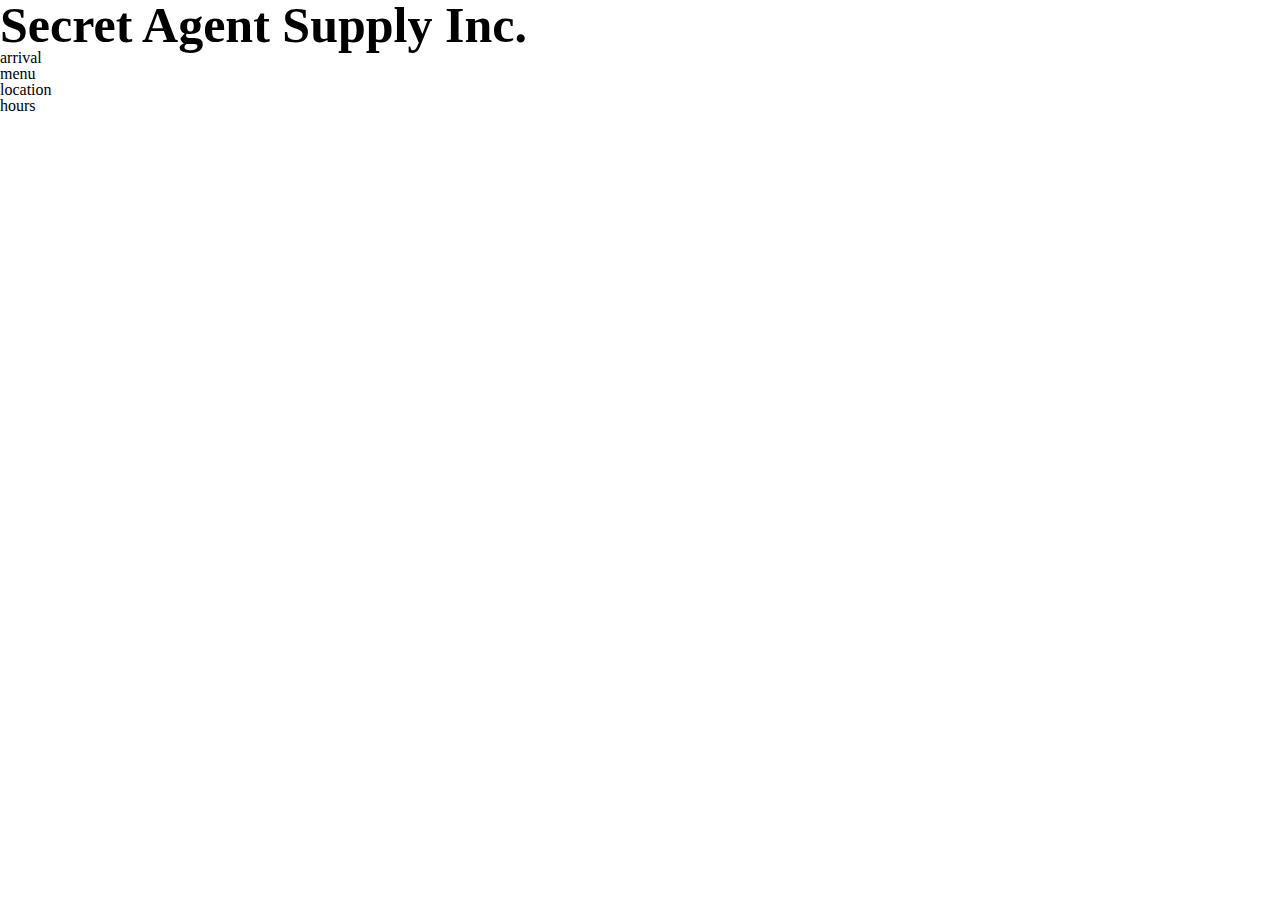
==== index.html @ 90f60425 "Setup initial project folder and files with a reset.css file.  Download images.  Add Secret Agent Su" ====
<!DOCTYPE html>
<html>
  <head>
    <meta charset="utf-8">
    <title>Secret Agent Supply Inc.</title>
    <link href="./resources/css/reset.css" type="text/css" rel="stylesheet" />
    <link href="./resources/css/style.css" type="text/css" rel="stylesheet" />
  </head>
  <body>
    <header>
      <h1>Secret Agent Supply Inc.</h1>
    </header>
    <div id="arrival">
      <h2>arrival</h2>
    </div>
    <div id="menu">
      <h2>menu</h2>
    </div>
    <div id="location">
      <h2>location</h2>
    </div>
    <div id="hours">
      <h2>hours</h2>
    </div>
    <footer>
    </footer>
  </body>
</html>
---- resources/css/style.css ----
h1 {
  font-weight: bold;
  font-size: 50px;
}
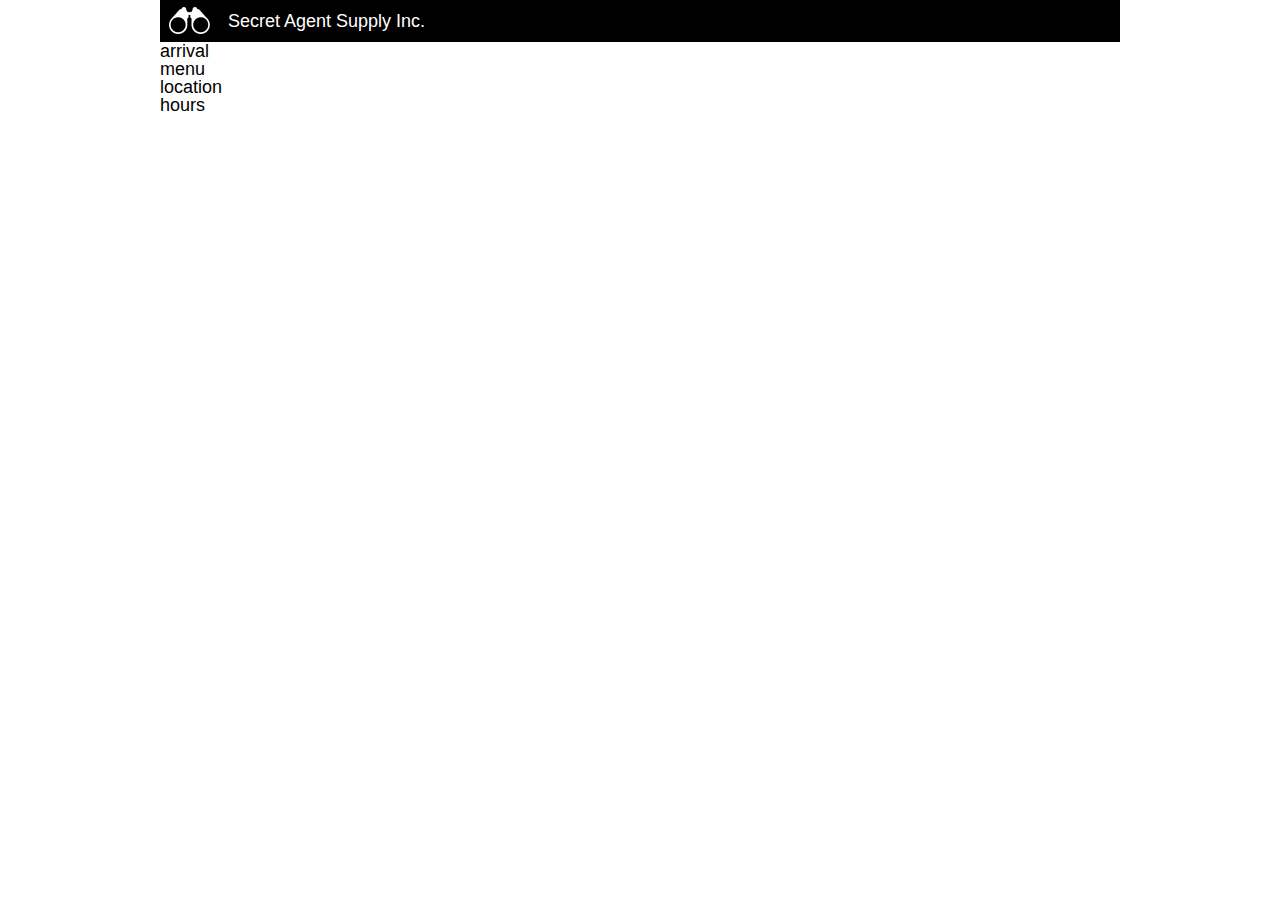
==== commit 47c6146b: "Add Helvetica font-family and base 18px font-size to body and center with a width of 960px.  Add hea" ====
--- a/index.html
+++ b/index.html
@@ -8,6 +8,7 @@
   </head>
   <body>
     <header>
+      <img alt="logo.png" src="resources\images\logo.png" />
       <h1>Secret Agent Supply Inc.</h1>
     </header>
     <div id="arrival">
--- a/resources/css/style.css
+++ b/resources/css/style.css
@@ -1,4 +1,27 @@
+html{
+  font-size: 18px;
+}
+
+body{
+  font-family: Helvetica;
+  width: 960px;
+  margin:0 auto;
+}
+
+header{
+  background-color: black;
+  display: flex;
+  align-items: center;
+}
+
+header img{
+  height: 1.5rem;
+  margin-left: 0.5rem;
+  margin-right: 1rem;
+}
 h1 {
-  font-weight: bold;
-  font-size: 50px;
+  display: inline-block;
+  font-size: 1rem;
+  color: white;
+  margin: 0.66rem 0;
 }
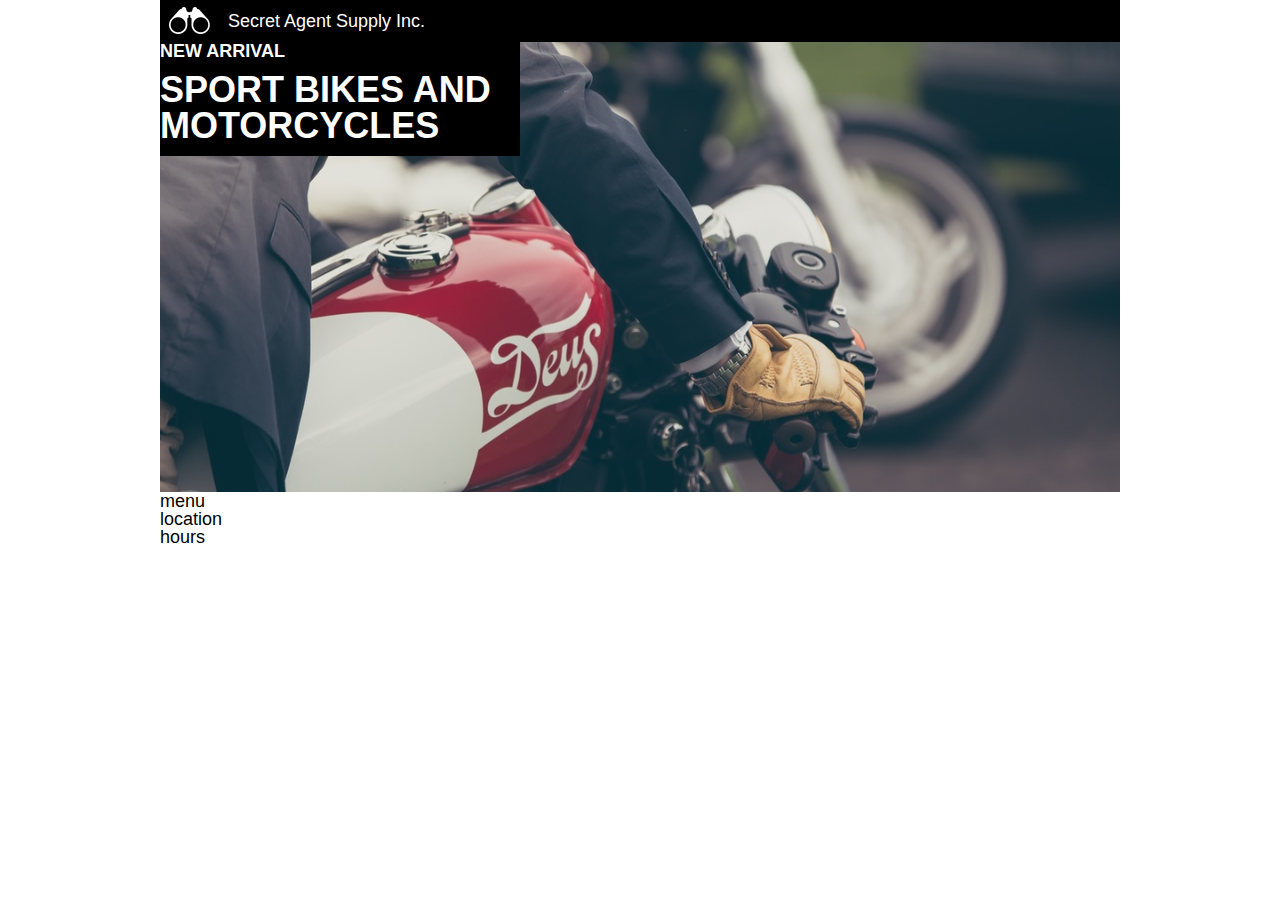
==== commit 667f7d6d: "Add caption div and text to arrival section along with the background image" ====
--- a/index.html
+++ b/index.html
@@ -12,7 +12,10 @@
       <h1>Secret Agent Supply Inc.</h1>
     </header>
     <div id="arrival">
-      <h2>arrival</h2>
+      <div class="caption">
+        <h2>NEW ARRIVAL</h2>
+        <h1>SPORT BIKES AND MOTORCYCLES</h1>
+      </div>
     </div>
     <div id="menu">
       <h2>menu</h2>
--- a/resources/css/style.css
+++ b/resources/css/style.css
@@ -19,6 +19,30 @@
   margin-left: 0.5rem;
   margin-right: 1rem;
 }
+
+#arrival{
+  height: 25rem;
+  background-image: url(../images/moto.jpeg);
+  background-size: cover;
+}
+
+.caption{
+  width: 37.5%;
+  background-color: black;
+}
+
+.caption h1{
+  font-size: 2rem;
+  font-weight: bold;
+  color: white;
+}
+
+.caption h2{
+  font-size: 1rem;
+  font-weight: bold;
+  color: white;
+}
+
 h1 {
   display: inline-block;
   font-size: 1rem;
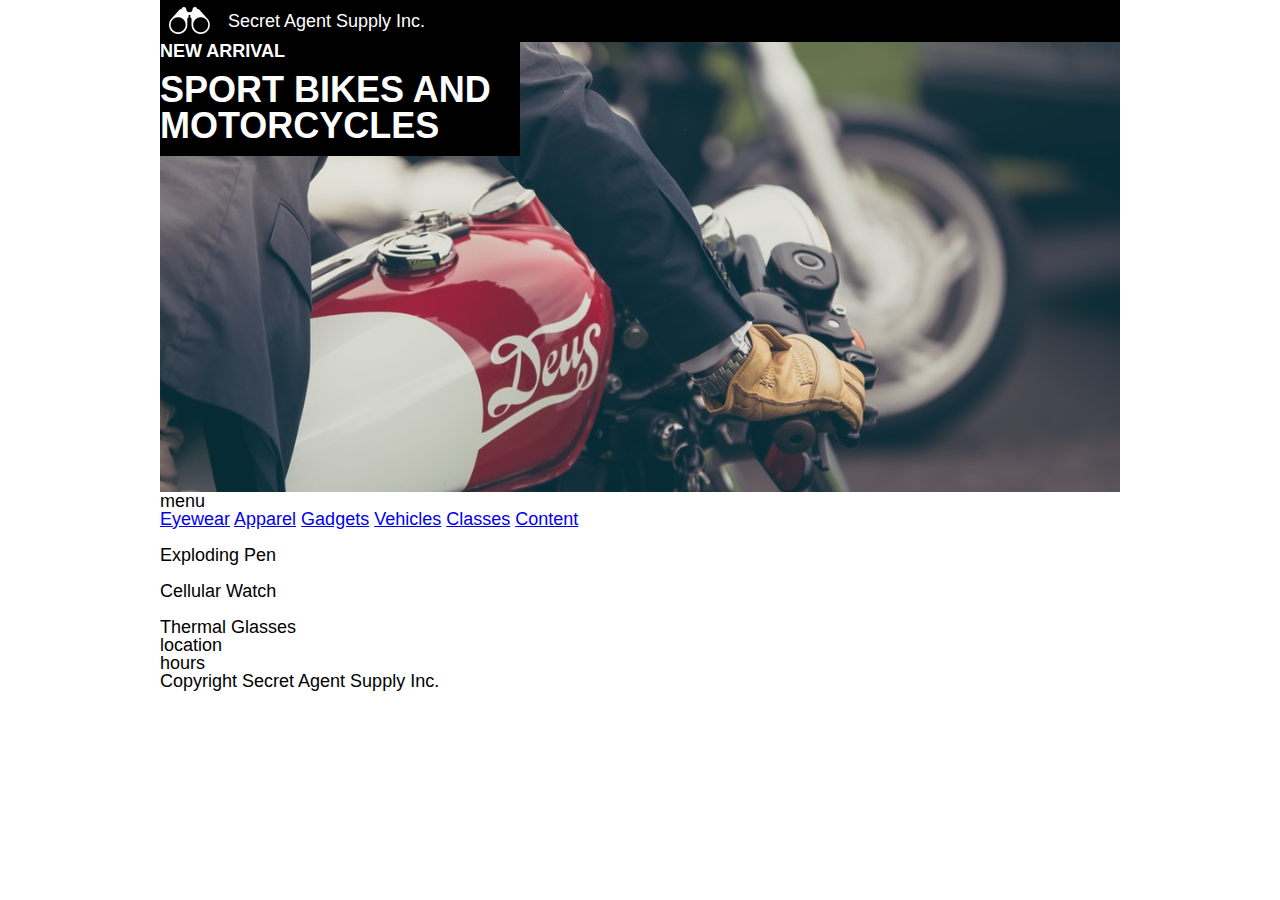
==== commit cb2d8463: "Add additional div structure to page.  Add copyright to footer.  Add headings to items in content di" ====
--- a/index.html
+++ b/index.html
@@ -19,14 +19,37 @@
     </div>
     <div id="menu">
       <h2>menu</h2>
+      <nav>
+        <span><a href="#eyewear">Eyewear</a></span>
+        <a href="#apparel">Apparel</a>
+        <a href="#gadgets">Gadgets</a>
+        <a href="#vehicles">Vehicles</a>
+        <a href="#classes">Classes</a>
+        <a href="#content">Content</a>
+      </nav>
     </div>
-    <div id="location">
-      <h2>location</h2>
-    </div>
-    <div id="hours">
-      <h2>hours</h2>
+    <div id="content">
+      <div class="item">
+        <img />
+        <h3>Exploding Pen</h3>
+      </div>
+      <div class="item">
+        <img />
+        <h3>Cellular Watch</h3>
+      </div>
+      <div class="item">
+        <img />
+        <h3>Thermal Glasses</h3>
+      </div>
+      <div id="location">
+        <h2>location</h2>
+      </div>
+      <div id="hours">
+        <h2>hours</h2>
+      </div>
     </div>
     <footer>
+      <span>Copyright Secret Agent Supply Inc.</span>
     </footer>
   </body>
 </html>
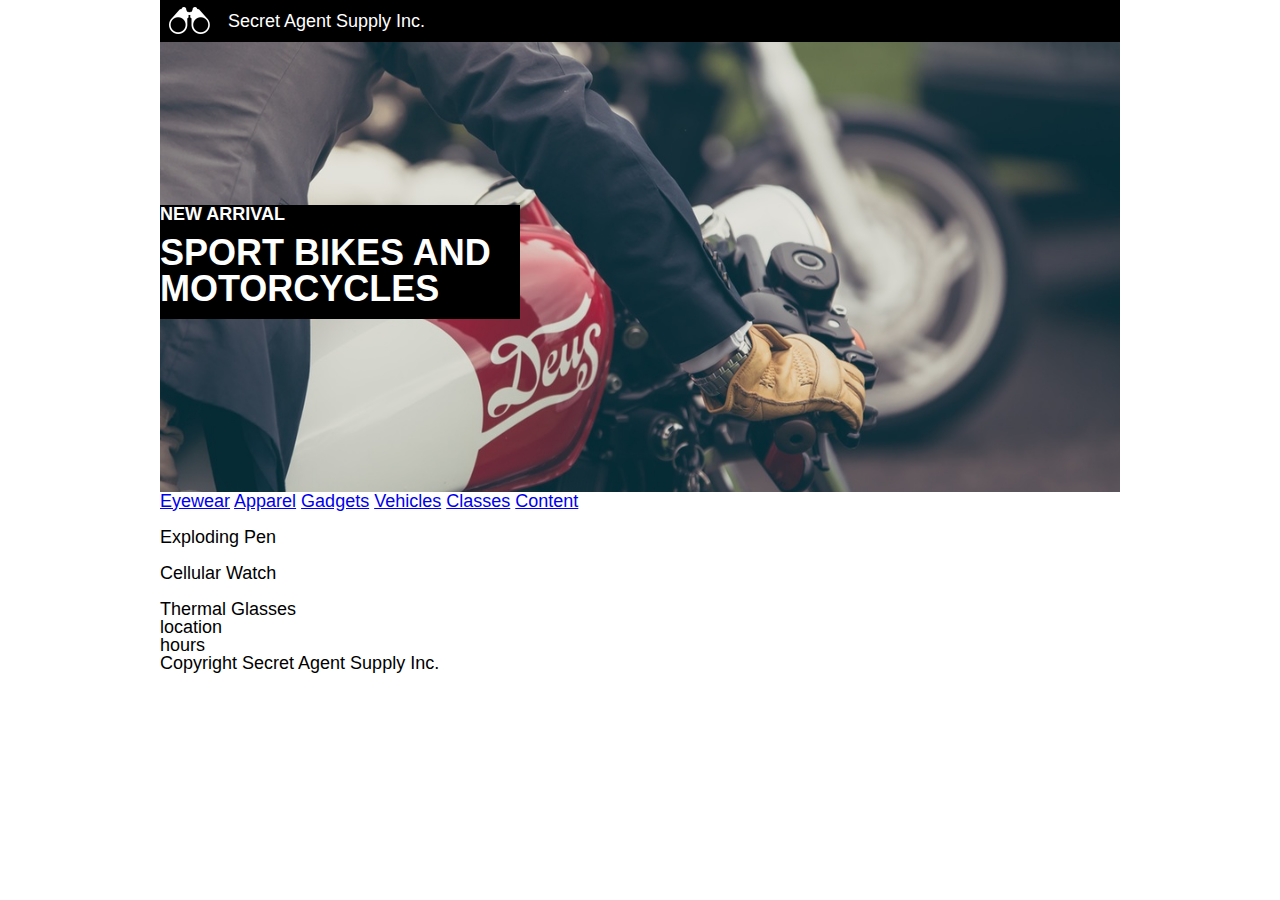
==== commit dc139848: "Add css selectors to elements in menu section." ====
--- a/index.html
+++ b/index.html
@@ -18,14 +18,13 @@
       </div>
     </div>
     <div id="menu">
-      <h2>menu</h2>
       <nav>
-        <span><a href="#eyewear">Eyewear</a></span>
-        <a href="#apparel">Apparel</a>
-        <a href="#gadgets">Gadgets</a>
-        <a href="#vehicles">Vehicles</a>
-        <a href="#classes">Classes</a>
-        <a href="#content">Content</a>
+        <span><a href="#eyewear">Eyewear</a></span></span>
+        <span><a href="#apparel">Apparel</a></span>
+        <span><a href="#gadgets">Gadgets</a></span>
+        <span><a href="#vehicles">Vehicles</a></span>
+        <span><a href="#classes">Classes</a></span>
+        <span><a href="#content">Content</a></span>
       </nav>
     </div>
     <div id="content">
--- a/resources/css/style.css
+++ b/resources/css/style.css
@@ -26,9 +26,19 @@
   background-size: cover;
 }
 
+#menu nav{
+
+}
+
+#menu nav span{
+  
+}
+
 .caption{
   width: 37.5%;
   background-color: black;
+  margin-top: 17%;
+  display: inline-block;
 }
 
 .caption h1{
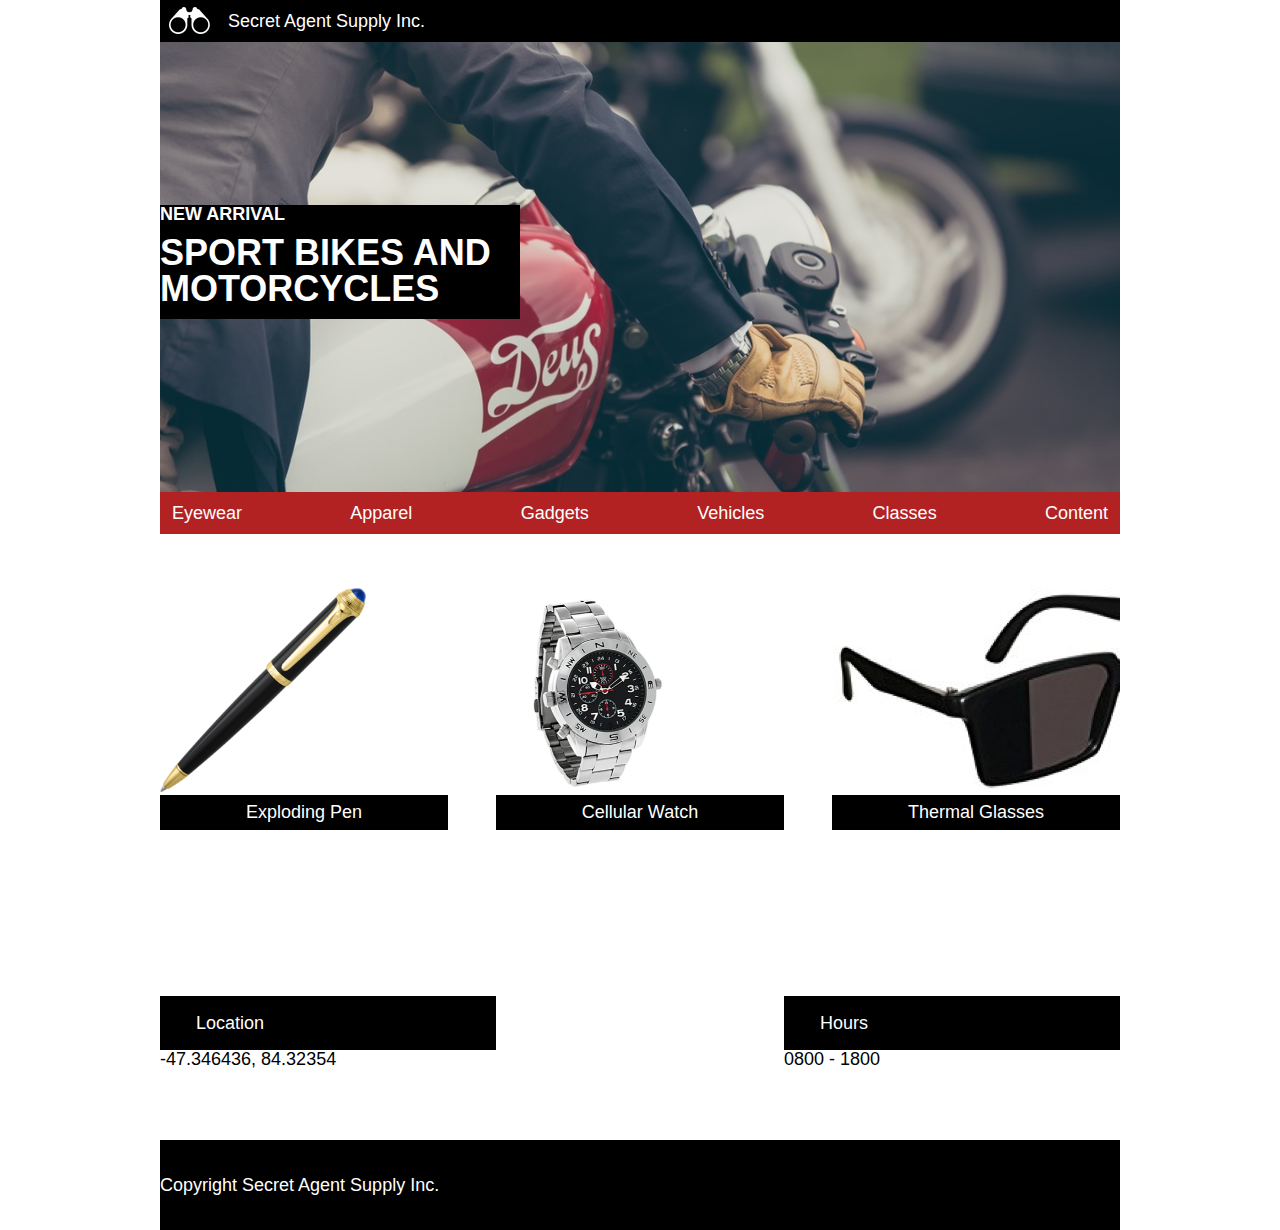
==== commit ab91ef30: "Add flex-container to content section and repositioned images, location, and hours elements.  Style " ====
--- a/index.html
+++ b/index.html
@@ -27,25 +27,30 @@
         <span><a href="#content">Content</a></span>
       </nav>
     </div>
-    <div id="content">
+    <div class="flex-container" id="content">
       <div class="item">
-        <img />
+        <img alt="pen.png" src="resources\images\pen.png" />
         <h3>Exploding Pen</h3>
       </div>
       <div class="item">
-        <img />
+        <img alt="watch.png" src="resources\images\watch.png" />
         <h3>Cellular Watch</h3>
       </div>
       <div class="item">
-        <img />
+        <img alt="glasses.png" src="resources\images\glasses.png" />
         <h3>Thermal Glasses</h3>
       </div>
+
+
       <div id="location">
-        <h2>location</h2>
+        <h2>Location</h2>
+        <p>-47.346436, 84.32354</p>
       </div>
       <div id="hours">
-        <h2>hours</h2>
+        <h2>Hours</h2>
+        <p>0800 - 1800</p>
       </div>
+    </div>
     </div>
     <footer>
       <span>Copyright Secret Agent Supply Inc.</span>
--- a/resources/css/style.css
+++ b/resources/css/style.css
@@ -20,6 +20,17 @@
   margin-right: 1rem;
 }
 
+footer{
+  height: 5rem;
+  background-color: black;
+  display: flex;
+  align-items: center;
+}
+
+footer span{
+  color: white;
+}
+
 #arrival{
   height: 25rem;
   background-image: url(../images/moto.jpeg);
@@ -27,11 +38,58 @@
 }
 
 #menu nav{
+  background-color: firebrick;
+  display: flex;
+  width: 100%;
+  justify-content: space-between;
+}
+
+#menu nav span{
+  padding: 0.66rem;
+  display: inline-block;
+}
+
+#location, #hours{
+  width: 35%;
 
 }
 
-#menu nav span{
-  
+#location h2, #hours h2{
+  background-color: black;
+  color: white;
+  padding: 1rem 2rem;
+}
+
+.flex-container{
+  display: flex;
+  justify-content: space-between;
+  flex-wrap: wrap;
+  margin-top: 3rem;
+  margin-bottom: 4rem;
+  align-content: center;
+}
+
+.item{
+  width: 30%;
+  overflow: hidden;
+
+}
+
+.item img{
+  height: 50%;
+}
+
+.item h3{
+  background-color: black;
+  color: white;
+  padding: 3% 0;
+  text-align: center;
+}
+
+a:-webkit-any-link {
+  color: white;
+  cursor: auto;
+  text-decoration: none;
 }
 
 .caption{
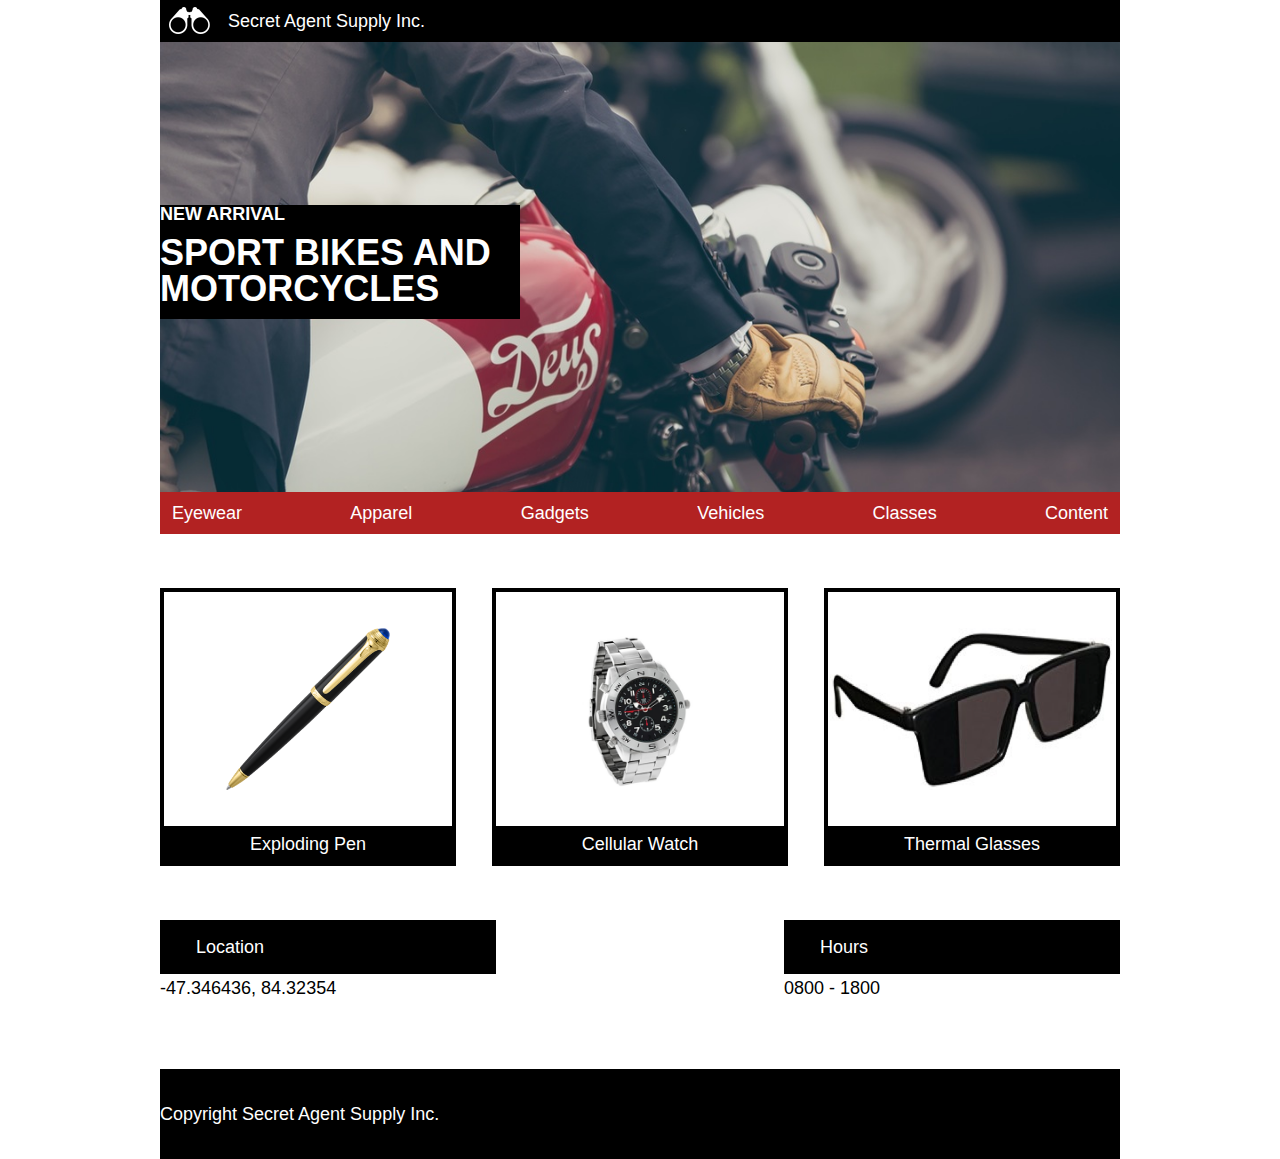
==== commit a5efa015: "Add flex-container and outside image container for images in content section.  Adjusted flex propert" ====
--- a/index.html
+++ b/index.html
@@ -29,15 +29,21 @@
     </div>
     <div class="flex-container" id="content">
       <div class="item">
-        <img alt="pen.png" src="resources\images\pen.png" />
+        <div class="img-container">
+          <img alt="pen.png" src="resources\images\pen.png" />
+        </div>
         <h3>Exploding Pen</h3>
       </div>
       <div class="item">
-        <img alt="watch.png" src="resources\images\watch.png" />
+        <div class="img-container">
+          <img alt="watch.png" src="resources\images\watch.png" />
+        </div>
         <h3>Cellular Watch</h3>
       </div>
       <div class="item">
-        <img alt="glasses.png" src="resources\images\glasses.png" />
+        <div class="img-container">
+          <img alt="glasses.png" src="resources\images\glasses.png" />
+        </div>
         <h3>Thermal Glasses</h3>
       </div>
 
--- a/resources/css/style.css
+++ b/resources/css/style.css
@@ -66,30 +66,46 @@
   flex-wrap: wrap;
   margin-top: 3rem;
   margin-bottom: 4rem;
-  align-content: center;
+
 }
 
 .item{
+  display: flex;
+  flex-direction: column;
+  align-items: center;
   width: 30%;
-  overflow: hidden;
+  margin-bottom: 3rem;
+  border: 4px solid black;
+}
 
+.img-container{
+
+  width: 100%;
 }
 
 .item img{
-  height: 50%;
+  height: 9rem;
+  margin: 2rem auto;
+  max-width: 100%;
+  display: block;
 }
 
 .item h3{
   background-color: black;
   color: white;
-  padding: 3% 0;
+  padding: 0.5rem 0;
   text-align: center;
+  width: 100%;
 }
 
 a:-webkit-any-link {
   color: white;
   cursor: auto;
   text-decoration: none;
+}
+
+p{
+  margin-top: 5px;
 }
 
 .caption{
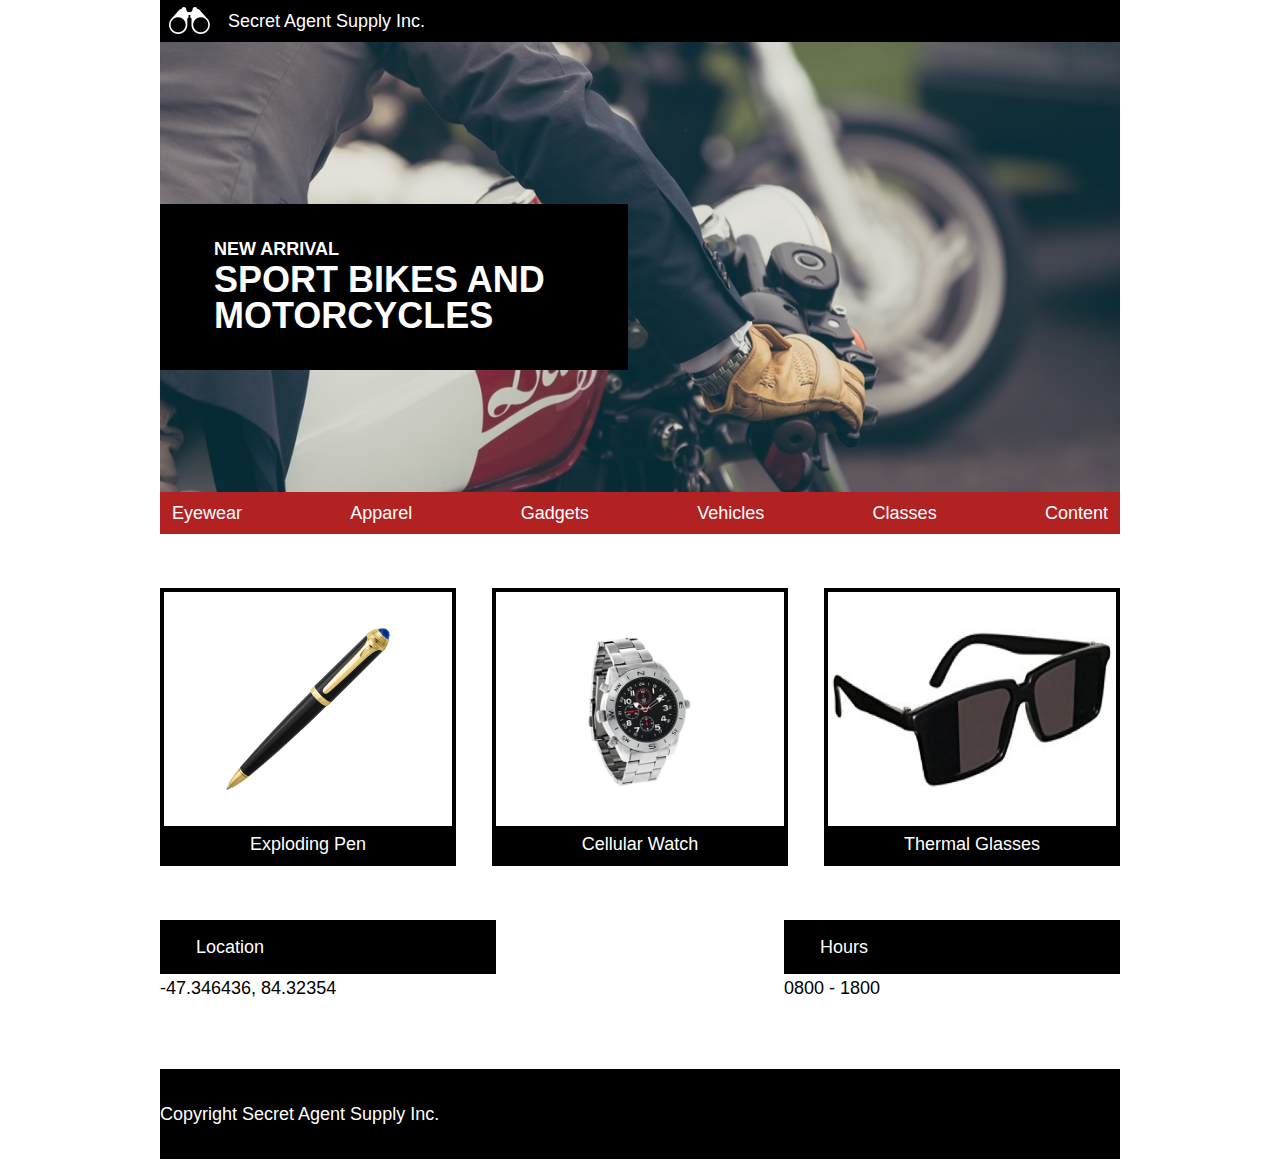
==== commit 0fe4396f: "Make site responsive by adding media features to resize font and images and remove elements as the b" ====
--- a/index.html
+++ b/index.html
@@ -13,34 +13,37 @@
     </header>
     <div id="arrival">
       <div class="caption">
-        <h2>NEW ARRIVAL</h2>
-        <h1>SPORT BIKES AND MOTORCYCLES</h1>
+        <div class="caption-text">
+          <h2>NEW ARRIVAL</h2>
+          <h1>SPORT BIKES AND MOTORCYCLES</h1>
+        </div>
       </div>
     </div>
     <div id="menu">
       <nav>
-        <span><a href="#eyewear">Eyewear</a></span></span>
-        <span><a href="#apparel">Apparel</a></span>
-        <span><a href="#gadgets">Gadgets</a></span>
-        <span><a href="#vehicles">Vehicles</a></span>
-        <span><a href="#classes">Classes</a></span>
-        <span><a href="#content">Content</a></span>
+        <a id="menu-link" href="#menu">Menu</a>
+        <span><a class="menu-item" href="#eyewear">Eyewear</a></span>
+        <span><a class="menu-item" href="#apparel">Apparel</a></span>
+        <span><a class="menu-item" href="#gadgets">Gadgets</a></span>
+        <span><a class="menu-item" href="#vehicles">Vehicles</a></span>
+        <span><a class="menu-item" href="#classes">Classes</a></span>
+        <span><a class="menu-item" href="#content">Content</a></span>
       </nav>
     </div>
     <div class="flex-container" id="content">
-      <div class="item">
+      <div id="pen" class="item">
         <div class="img-container">
           <img alt="pen.png" src="resources\images\pen.png" />
         </div>
         <h3>Exploding Pen</h3>
       </div>
-      <div class="item">
+      <div id="watch" class="item">
         <div class="img-container">
           <img alt="watch.png" src="resources\images\watch.png" />
         </div>
         <h3>Cellular Watch</h3>
       </div>
-      <div class="item">
+      <div id="glasses" class="item">
         <div class="img-container">
           <img alt="glasses.png" src="resources\images\glasses.png" />
         </div>
--- a/resources/css/style.css
+++ b/resources/css/style.css
@@ -4,8 +4,8 @@
 
 body{
   font-family: Helvetica;
-  width: 960px;
-  margin:0 auto;
+  max-width: 960px;
+  margin: 0 auto;
 }
 
 header{
@@ -35,6 +35,7 @@
   height: 25rem;
   background-image: url(../images/moto.jpeg);
   background-size: cover;
+  display: flex;
 }
 
 #menu nav{
@@ -109,16 +110,22 @@
 }
 
 .caption{
-  width: 37.5%;
-  background-color: black;
-  margin-top: 17%;
-  display: inline-block;
+  width: 20rem;
+  background-color: black;
+  margin-top: 9rem;
+  display: inline-flex;
+  flex-direction: column;
+  justify-content: center;
+  height: fit-content;
+  padding: 2rem 3rem;
 }
 
 .caption h1{
   font-size: 2rem;
   font-weight: bold;
   color: white;
+  margin: 0;
+  margin-top: 0.25rem;
 }
 
 .caption h2{
@@ -133,3 +140,71 @@
   color: white;
   margin: 0.66rem 0;
 }
+
+#menu-link{
+  display: none;
+}
+
+@media only screen and (max-width: 1024px) {
+
+  html{
+    font-size: 16px;
+  }
+
+  #glasses{
+    display: none;
+  }
+
+  #menu-link{
+    display: inline-block;
+    margin: 0.75rem auto;
+  }
+
+  .menu-item{
+    display: none;
+  }
+
+  #menu nav span {
+      padding: 0.66rem;
+      display: none;
+  }
+
+  .item{
+    width: 48%;
+  }
+}
+
+@media only screen and (max-width: 470px) {
+  .flex-container{
+    justify-content: center;
+  }
+  .caption{
+    width: 100%;
+    padding: 1rem 0 1rem 2rem;
+  }
+
+  .caption h1{
+    font-size: 1rem;
+  }
+
+  .caption h2{
+    font-size: 0.77rem;
+  }
+  #arrival{
+    height: 15rem;
+    align-items: flex-end;
+  }
+  footer{
+    justify-content: center;
+  }
+  #location, #hours {
+    margin-top: 0.5rem;
+    width: 90%;
+  }
+  #watch{
+    display: none;
+  }
+  .item{
+    width: 90%;
+  }
+}
